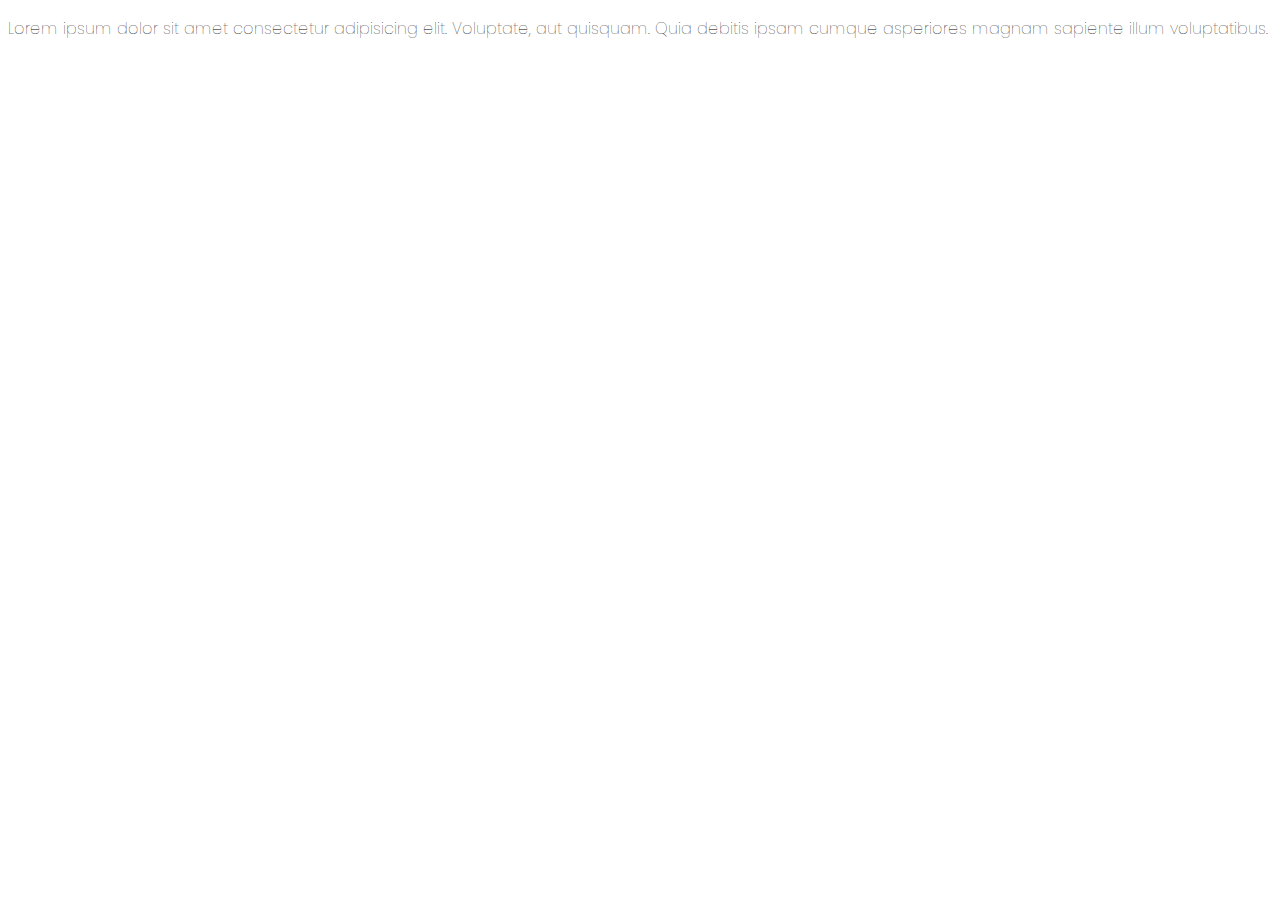
==== CSS/hey.html @ 6984e143 "this is the basic css program" ====
<!DOCTYPE html>
<html lang="en">
<head>
    <meta charset="UTF-8">
    <meta name="viewport" content="width=device-width, initial-scale=1.0">
    <link rel="preconnect" href="https://fonts.googleapis.com">
<link rel="preconnect" href="https://fonts.gstatic.com" crossorigin>
<link href="https://fonts.googleapis.com/css2?family=Poppins:ital,wght@0,100;0,200;0,300;0,400;0,500;0,600;0,700;0,800;0,900;1,100;1,200;1,300;1,400;1,500;1,600;1,700;1,800;1,900&family=Tiny5&display=swap" rel="stylesheet">

<style>
* {
  font-family: "Poppins", sans-serif;
  font-weight: 100;
  font-style: normal;
}
</style>
    <title>Document</title>
</head>
<body>
    <p>Lorem ipsum dolor sit amet consectetur adipisicing elit. Voluptate, aut quisquam. Quia debitis ipsam cumque asperiores magnam sapiente illum voluptatibus.</p>
</body>
</html>
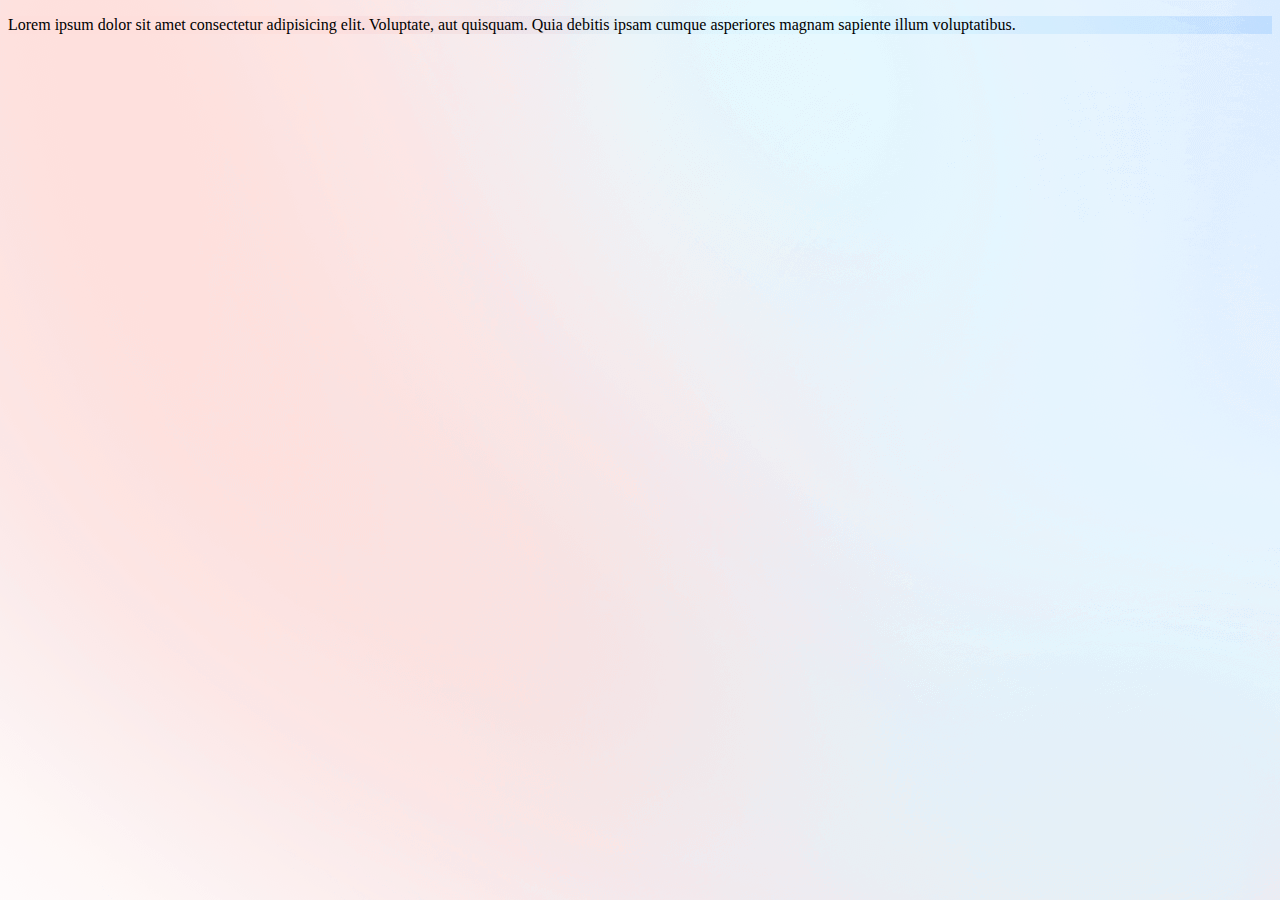
==== commit df223289: "this is alpha intern clone" ====
--- a/CSS/hey.html
+++ b/CSS/hey.html
@@ -9,9 +9,7 @@
 
 <style>
 * {
-  font-family: "Poppins", sans-serif;
-  font-weight: 100;
-  font-style: normal;
+ background-image:url("banner.png");
 }
 </style>
     <title>Document</title>
